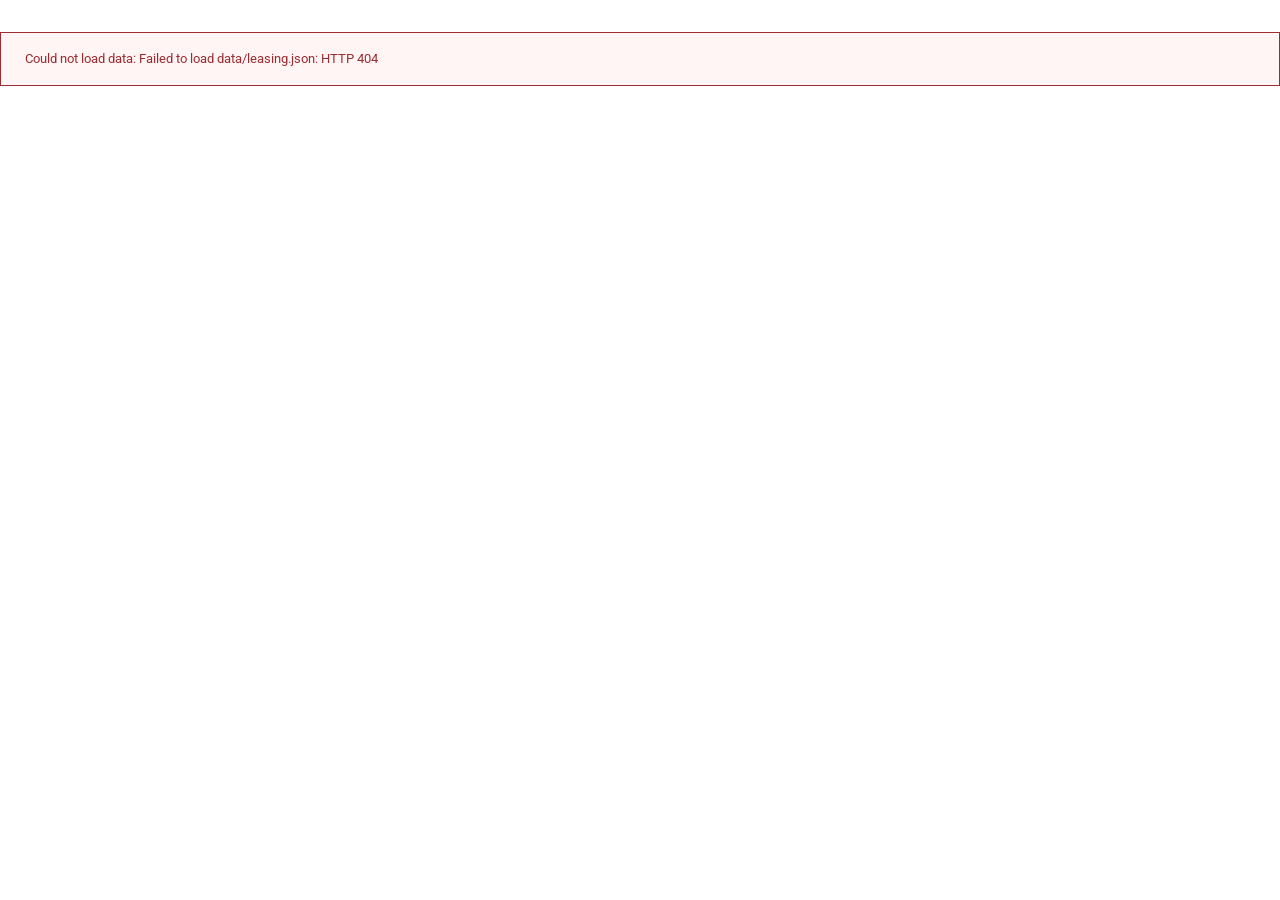
==== site/activity.html @ 25c3edd9 "ui: widen content area on table-heavy pages (Tracts, Wells, Activity) The 10-column Tracts table, th" ====
<!doctype html>
<html lang="en">
<head>
  <meta charset="utf-8" />
  <meta name="viewport" content="width=device-width,initial-scale=1" />
  <title>Activity — WAB Package 1.0</title>
  <meta name="robots" content="noindex,nofollow" />

  <link rel="preconnect" href="https://fonts.googleapis.com" />
  <link rel="preconnect" href="https://fonts.gstatic.com" crossorigin />
  <link rel="stylesheet" href="https://fonts.googleapis.com/css2?family=Roboto+Slab:wght@400;500;700&family=Roboto:wght@400;500;700&display=swap" />

  <link rel="stylesheet" href="styles.css?v=2026-05-22-18" />
</head>

<body data-page="activity">

  <header class="site-header">
    <div class="container site-header__inner">
      <div class="wordmark">
        <span class="wordmark__primary">Oklahoma Minerals</span>
        <span class="wordmark__secondary">WAB Package 1.0</span>
      </div>
      <nav class="site-nav" aria-label="Primary">
        <a href="index.html">Overview</a>
        <a href="tracts.html">Tracts</a>
        <a href="activity.html" class="is-current">Activity</a>
        <a href="townships.html">Coverage</a>
        <a href="wells.html">Wells</a>
      </nav>
    </div>
  </header>

  <main>
    <section class="container hero hero--compact">
      <div class="hero__eyebrow">Activity feed</div>
      <h1 class="hero__title hero__title--compact">Recent leasing and OCC regulatory activity</h1>
      <p class="hero__subtitle">
        <span data-text="result-count">—</span> items.
        By default, only activity touching an owned tract is shown. Toggle <em>Include WAB market</em> to also see leasing and regulatory activity from across the broader market (large dataset; ~30 MB).
      </p>
    </section>

    <section class="container section--tight">
      <div class="filter-bar" role="group" aria-label="Activity filters">
        <label class="filter-bar__field">
          <span class="filter-bar__label">Type</span>
          <select data-filter="type">
            <option value="">All</option>
            <option value="LEASE">Leasing</option>
            <option value="POOLING_APPLICATION">Pooling application</option>
            <option value="POOLING_ORDER">Pooling order</option>
            <option value="SPACING_APPLICATION">Spacing application</option>
            <option value="SPACING_ORDER">Spacing order</option>
            <option value="LOCATION_EXCEPTION">Location exception</option>
          </select>
        </label>
        <label class="filter-bar__field">
          <span class="filter-bar__label">County</span>
          <select data-filter="county">
            <option value="">All</option>
          </select>
        </label>
        <label class="filter-bar__field filter-bar__field--search">
          <span class="filter-bar__label">Search</span>
          <input type="search" data-filter="search" placeholder="Cause #, lessor, applicant, tract id…" />
        </label>
        <label class="filter-bar__field filter-bar__field--toggle">
          <span class="filter-bar__label">Scope</span>
          <label class="toggle">
            <input type="checkbox" data-filter="market" />
            <span>Include WAB market</span>
          </label>
        </label>
        <button type="button" class="filter-bar__reset" data-action="reset-filters">Reset</button>
      </div>
      <p class="loading-note" data-loading-note hidden>Loading WAB market dataset (~30 MB)…</p>
    </section>

    <section class="container section--tight tracts-section">
      <div class="table-wrap">
        <table class="data-table" id="activity-table">
          <thead>
            <tr>
              <th scope="col" data-sort="activity_date" class="data-table__th--sortable">Date</th>
              <th scope="col" data-sort="type" class="data-table__th--sortable">Type</th>
              <th scope="col" data-sort="county" class="data-table__th--sortable">County</th>
              <th scope="col" data-sort="sections_str" class="data-table__th--sortable">Sections</th>
              <th scope="col" data-sort="parties" class="data-table__th--sortable">Parties</th>
              <th scope="col">Summary</th>
              <th scope="col">Tract(s) affected</th>
              <th scope="col">Source</th>
            </tr>
          </thead>
          <tbody data-activity-rows></tbody>
        </table>
      </div>
      <div class="empty-state" data-text="empty-state" hidden>
        No activity matches the current filters.
      </div>
    </section>
  </main>

  <footer class="site-footer">
    <div class="container site-footer__row">
      <div class="site-footer__brand">
        GBK International Group, Ltd &middot; TPC Minerals, LLC
      </div>
      <div class="site-footer__meta">
        Data as of <span data-text="data-asof">—</span> &middot;
        Inventory: <span data-text="inventory-file">—</span> &middot;
        Oseberg: <span data-text="oseberg-folder">—</span>
      </div>
    </div>
  </footer>

  <script src="app.js?v=2026-05-22-18"></script>
  <script>
    if (window.wab) { window.wab.initActivity(); }
  </script>
</body>
</html>
---- site/styles.css ----
/*
 * WAB Package 1.0 — front-end styles
 *
 * Plain CSS, no preprocessor, no compile step.
 * Palette: maroon accent (mirrors live oklahomaminerals.com brand thread)
 *          executed with restrained McKinsey-publication aesthetic.
 * See CLAUDE.md §8 for the design system.
 */

/* ------------------------------------------------------------------------- */
/* Design tokens                                                              */
/* ------------------------------------------------------------------------- */

:root {
  /* Palette */
  --color-maroon: #9b2c31;
  --color-maroon-dark: #7a2126;
  --color-bg: #ffffff;
  --color-bg-alt: #fafaf8;
  --color-text: #222222;
  --color-text-secondary: #54595f;
  --color-text-muted: #7a7a7a;
  --color-hairline: #e5e5e0;
  --color-hairline-strong: #c7c7c0;
  --color-up: #2f6e3f;
  --color-down: #9b2c31;
  --color-flat: #7a7a7a;

  /* Typography */
  --font-serif: "Roboto Slab", Georgia, "Times New Roman", serif;
  --font-sans: "Roboto", -apple-system, BlinkMacSystemFont, "Helvetica Neue",
    Arial, sans-serif;

  /* Spacing scale (8 px base, doubled) */
  --space-1: 4px;
  --space-2: 8px;
  --space-3: 16px;
  --space-4: 24px;
  --space-5: 32px;
  --space-6: 48px;
  --space-7: 64px;
  --space-8: 96px;

  /* Layout */
  --content-max: 1100px;
  --content-pad: var(--space-5);
}

/* ------------------------------------------------------------------------- */
/* Reset                                                                      */
/* ------------------------------------------------------------------------- */

*,
*::before,
*::after {
  box-sizing: border-box;
}

html {
  -webkit-text-size-adjust: 100%;
  text-rendering: optimizeLegibility;
}

body {
  margin: 0;
  font-family: var(--font-sans);
  font-size: 15px;
  line-height: 1.55;
  color: var(--color-text);
  background: var(--color-bg);
  font-variant-numeric: tabular-nums;
  -webkit-font-smoothing: antialiased;
  -moz-osx-font-smoothing: grayscale;
}

h1, h2, h3, h4, h5, h6 {
  margin: 0;
  font-family: var(--font-serif);
  font-weight: 500;
  line-height: 1.2;
  color: var(--color-text);
}

p {
  margin: 0;
}

a {
  color: var(--color-maroon);
  text-decoration: none;
  border-bottom: 1px solid transparent;
  transition: border-color 120ms ease-out;
}

a:hover {
  border-bottom-color: var(--color-maroon);
}

a:focus-visible {
  outline: 2px solid var(--color-maroon);
  outline-offset: 2px;
  border-radius: 1px;
}

button {
  font: inherit;
  cursor: pointer;
}

ul, ol {
  margin: 0;
  padding: 0;
  list-style: none;
}

/* ------------------------------------------------------------------------- */
/* Layout primitives                                                          */
/* ------------------------------------------------------------------------- */

.container {
  max-width: var(--content-max);
  margin: 0 auto;
  padding-left: var(--content-pad);
  padding-right: var(--content-pad);
}

/* Pages with wide data tables get a wider content area so the table can
   breathe without horizontal scroll. The hero subtitle has its own
   narrower max-width (760px) so the prose at the top of the page doesn't
   sprawl awkwardly when the container widens. */
[data-page="tracts"] .container,
[data-page="wells"] .container,
[data-page="activity"] .container {
  max-width: min(1400px, calc(100vw - 32px));
}

.section {
  padding-top: var(--space-7);
  padding-bottom: var(--space-7);
}

.section--tight {
  padding-top: var(--space-5);
  padding-bottom: var(--space-5);
}

.section--alt {
  background: var(--color-bg-alt);
  border-top: 1px solid var(--color-hairline);
  border-bottom: 1px solid var(--color-hairline);
}

/* ------------------------------------------------------------------------- */
/* Header / nav                                                               */
/* ------------------------------------------------------------------------- */

.site-header {
  border-bottom: 1px solid var(--color-maroon);
  background: var(--color-bg);
}

.site-header__inner {
  display: flex;
  align-items: baseline;
  justify-content: space-between;
  padding-top: var(--space-4);
  padding-bottom: var(--space-4);
  gap: var(--space-5);
  flex-wrap: wrap;
}

.wordmark {
  font-family: var(--font-serif);
  font-weight: 500;
  font-size: 18px;
  line-height: 1.1;
  letter-spacing: 0.02em;
  color: var(--color-text);
}

.wordmark__primary {
  text-transform: uppercase;
  letter-spacing: 0.14em;
  font-size: 13px;
  color: var(--color-text-secondary);
  display: block;
  font-weight: 400;
}

.wordmark__secondary {
  display: block;
  margin-top: 2px;
  font-size: 22px;
  font-weight: 700;
  color: var(--color-maroon);
  letter-spacing: 0.02em;
}

.site-nav {
  display: flex;
  gap: var(--space-5);
  font-size: 13px;
  text-transform: uppercase;
  letter-spacing: 0.12em;
}

.site-nav a {
  color: var(--color-text-secondary);
  font-weight: 500;
}

.site-nav a.is-current {
  color: var(--color-maroon);
  border-bottom: 1px solid var(--color-maroon);
}

/* ------------------------------------------------------------------------- */
/* Hero                                                                       */
/* ------------------------------------------------------------------------- */

.hero {
  padding-top: var(--space-7);
  padding-bottom: var(--space-6);
}

.hero__eyebrow {
  font-size: 11px;
  text-transform: uppercase;
  letter-spacing: 0.18em;
  color: var(--color-maroon);
  font-weight: 500;
  margin-bottom: var(--space-3);
}

.hero__title {
  font-size: 44px;
  font-weight: 500;
  letter-spacing: -0.01em;
  line-height: 1.1;
  margin-bottom: var(--space-3);
}

.hero__subtitle {
  font-family: var(--font-sans);
  font-size: 17px;
  color: var(--color-text-secondary);
  max-width: 760px;
  line-height: 1.6;
}

/* ------------------------------------------------------------------------- */
/* Big-number metrics                                                         */
/* ------------------------------------------------------------------------- */

.metrics {
  display: grid;
  grid-template-columns: repeat(6, 1fr);
  gap: var(--space-5) var(--space-4);
  align-items: start;
}

.metrics--five {
  grid-template-columns: repeat(5, 1fr);
}

@media (max-width: 900px) {
  .metrics,
  .metrics--five {
    grid-template-columns: repeat(3, 1fr);
  }
}

@media (max-width: 540px) {
  .metrics,
  .metrics--five {
    grid-template-columns: repeat(2, 1fr);
  }
}

.metric {
  padding-top: var(--space-3);
  border-top: 1px solid var(--color-maroon);
  display: flex;
  flex-direction: column;
  gap: var(--space-2);
}

.metric__value {
  font-family: var(--font-serif);
  font-size: 40px;
  font-weight: 500;
  line-height: 1;
  color: var(--color-text);
  display: block;
}

.metric__label {
  font-size: 10.5px;
  text-transform: uppercase;
  letter-spacing: 0.14em;
  color: var(--color-text-secondary);
  font-weight: 500;
}

.metric__sub {
  margin: var(--space-2) 0 0;
  padding-top: var(--space-2);
  border-top: 1px solid var(--color-hairline);
  display: flex;
  flex-direction: column;
  gap: 4px;
  font-size: 12px;
}

.metric__sub-row {
  display: flex;
  justify-content: space-between;
  align-items: baseline;
}

.metric__sub dt {
  text-transform: uppercase;
  letter-spacing: 0.1em;
  font-size: 10.5px;
  color: var(--color-text-secondary);
  font-weight: 500;
  margin: 0;
}

.metric__sub dd {
  margin: 0;
  font-variant-numeric: tabular-nums;
  font-weight: 500;
  color: var(--color-text);
}

/* ------------------------------------------------------------------------- */
/* Key investment highlights (4-card grid)                                    */
/* ------------------------------------------------------------------------- */

.highlights {
  display: grid;
  grid-template-columns: repeat(4, 1fr);
  gap: var(--space-4);
  align-items: stretch;
}

@media (max-width: 1024px) {
  .highlights {
    grid-template-columns: repeat(2, 1fr);
  }
}

@media (max-width: 540px) {
  .highlights {
    grid-template-columns: 1fr;
  }
}

.highlight-card {
  display: flex;
  flex-direction: column;
  gap: var(--space-3);
  padding: var(--space-4) var(--space-4) var(--space-4) var(--space-4);
  background: var(--color-bg);
  border: 1px solid var(--color-hairline);
  border-left: 3px solid var(--color-maroon);
}

.highlight-card__number {
  font-family: var(--font-sans);
  font-size: 11px;
  font-weight: 500;
  text-transform: uppercase;
  letter-spacing: 0.18em;
  color: var(--color-maroon);
  font-variant-numeric: tabular-nums;
}

.highlight-card__title {
  font-family: var(--font-serif);
  font-size: 17px;
  font-weight: 500;
  line-height: 1.25;
  color: var(--color-text);
  margin: 0;
}

.highlight-card__body {
  font-size: 14px;
  line-height: 1.6;
  color: var(--color-text-secondary);
  margin: 0;
}

.highlight-card__body strong {
  color: var(--color-text);
  font-weight: 500;
}

/* ------------------------------------------------------------------------- */
/* Section heading                                                            */
/* ------------------------------------------------------------------------- */

.section-heading {
  font-family: var(--font-sans);
  font-size: 11px;
  text-transform: uppercase;
  letter-spacing: 0.18em;
  color: var(--color-text-secondary);
  font-weight: 500;
  margin-bottom: var(--space-4);
  padding-bottom: var(--space-2);
  border-bottom: 1px solid var(--color-hairline);
}

/* ------------------------------------------------------------------------- */
/* Price block                                                                */
/* ------------------------------------------------------------------------- */

.price-block {
  display: grid;
  grid-template-columns: 1fr 1fr;
  gap: var(--space-5);
}

@media (max-width: 540px) {
  .price-block {
    grid-template-columns: 1fr;
  }
}

.price {
  border-top: 1px solid var(--color-maroon);
  padding-top: var(--space-3);
}

.price__commodity {
  font-size: 10.5px;
  text-transform: uppercase;
  letter-spacing: 0.14em;
  color: var(--color-text-secondary);
  font-weight: 500;
  margin-bottom: var(--space-2);
}

.price__close {
  font-family: var(--font-serif);
  font-size: 32px;
  font-weight: 500;
  letter-spacing: -0.01em;
  line-height: 1;
  margin-bottom: var(--space-2);
}

.price__unit {
  font-size: 12px;
  color: var(--color-text-muted);
  font-weight: 400;
  letter-spacing: 0;
  margin-left: var(--space-1);
}

.price__delta {
  font-size: 13px;
  font-weight: 500;
}

.price__delta.delta-up { color: var(--color-up); }
.price__delta.delta-down { color: var(--color-down); }
.price__delta.delta-flat { color: var(--color-flat); }

.price__asof {
  margin-top: var(--space-2);
  font-size: 11px;
  text-transform: uppercase;
  letter-spacing: 0.12em;
  color: var(--color-text-muted);
}

/* ------------------------------------------------------------------------- */
/* Activity summary                                                           */
/* ------------------------------------------------------------------------- */

.activity-grid {
  display: grid;
  grid-template-columns: repeat(4, 1fr);
  gap: var(--space-5) var(--space-4);
}

@media (max-width: 900px) {
  .activity-grid {
    grid-template-columns: repeat(2, 1fr);
  }
}

.activity-card {
  border-top: 1px solid var(--color-hairline-strong);
  padding-top: var(--space-3);
}

.activity-card__value {
  font-family: var(--font-serif);
  font-size: 32px;
  font-weight: 500;
  display: block;
  margin-bottom: var(--space-1);
}

.activity-card__label {
  font-size: 10.5px;
  text-transform: uppercase;
  letter-spacing: 0.14em;
  color: var(--color-text-secondary);
  font-weight: 500;
}

/* ------------------------------------------------------------------------- */
/* Process narrative                                                          */
/* ------------------------------------------------------------------------- */

.narrative {
  max-width: 760px;
  font-size: 16px;
  line-height: 1.7;
  color: var(--color-text);
}

.narrative p + p {
  margin-top: var(--space-3);
}

.cta-row {
  margin-top: var(--space-5);
  display: flex;
  gap: var(--space-4);
  flex-wrap: wrap;
}

.cta {
  display: inline-flex;
  align-items: center;
  font-family: var(--font-sans);
  font-size: 12px;
  text-transform: uppercase;
  letter-spacing: 0.18em;
  font-weight: 500;
  color: var(--color-maroon);
  padding: var(--space-3) var(--space-4);
  border: 1px solid var(--color-maroon);
  background: var(--color-bg);
  transition: background 120ms ease-out, color 120ms ease-out;
}

.cta:hover {
  background: var(--color-maroon);
  color: var(--color-bg);
  border-bottom-color: var(--color-maroon);
}

/* ------------------------------------------------------------------------- */
/* Footer                                                                     */
/* ------------------------------------------------------------------------- */

.site-footer {
  margin-top: var(--space-8);
  padding-top: var(--space-5);
  padding-bottom: var(--space-5);
  border-top: 1px solid var(--color-hairline);
  font-size: 12px;
  color: var(--color-text-muted);
}

.site-footer__row {
  display: flex;
  flex-wrap: wrap;
  gap: var(--space-5);
  justify-content: space-between;
  align-items: flex-start;
}

.site-footer__brand {
  font-family: var(--font-serif);
  font-weight: 500;
  color: var(--color-text-secondary);
}

.site-footer__meta {
  font-variant-numeric: tabular-nums;
}

.site-footer__meta span {
  color: var(--color-text);
  font-weight: 500;
}

/* ------------------------------------------------------------------------- */
/* Hero compact (for the Tracts page)                                         */
/* ------------------------------------------------------------------------- */

.hero--compact {
  padding-top: var(--space-6);
  padding-bottom: var(--space-4);
}

.hero__title--compact {
  font-size: 32px;
}

/* ------------------------------------------------------------------------- */
/* Filter bar                                                                 */
/* ------------------------------------------------------------------------- */

.filter-bar {
  display: flex;
  flex-wrap: wrap;
  gap: var(--space-3) var(--space-4);
  align-items: flex-end;
  padding-top: var(--space-3);
  padding-bottom: var(--space-3);
  border-top: 1px solid var(--color-hairline);
  border-bottom: 1px solid var(--color-hairline);
}

.filter-bar__field {
  display: flex;
  flex-direction: column;
  gap: 4px;
  min-width: 140px;
}

.filter-bar__field--search {
  flex: 1 1 240px;
  min-width: 200px;
}

.filter-bar__label {
  font-size: 10.5px;
  text-transform: uppercase;
  letter-spacing: 0.12em;
  color: var(--color-text-secondary);
  font-weight: 500;
}

.filter-bar select,
.filter-bar input[type="search"] {
  font: 14px var(--font-sans);
  color: var(--color-text);
  background: var(--color-bg);
  border: 1px solid var(--color-hairline-strong);
  padding: 8px 10px;
  border-radius: 0;
  appearance: none;
  -webkit-appearance: none;
  cursor: pointer;
  font-variant-numeric: tabular-nums;
}

.filter-bar input[type="search"] {
  cursor: text;
}

.filter-bar select:focus,
.filter-bar input[type="search"]:focus {
  outline: 2px solid var(--color-maroon);
  outline-offset: -1px;
}

.filter-bar select {
  background-image: url("data:image/svg+xml;utf8,<svg xmlns='http://www.w3.org/2000/svg' width='10' height='6' viewBox='0 0 10 6'><path d='M0 0l5 6 5-6z' fill='%239b2c31'/></svg>");
  background-repeat: no-repeat;
  background-position: right 10px center;
  padding-right: 28px;
}

.filter-bar__reset {
  font: 12px var(--font-sans);
  text-transform: uppercase;
  letter-spacing: 0.14em;
  color: var(--color-text-secondary);
  background: transparent;
  border: 1px solid var(--color-hairline-strong);
  padding: 9px 14px;
  cursor: pointer;
  transition: color 120ms ease-out, border-color 120ms ease-out;
}

.filter-bar__field--toggle {
  align-self: flex-end;
}

.toggle {
  display: inline-flex;
  align-items: center;
  gap: var(--space-2);
  font-size: 13px;
  color: var(--color-text);
  border: 1px solid var(--color-hairline-strong);
  padding: 8px 12px;
  cursor: pointer;
  user-select: none;
}

.toggle input[type="checkbox"] {
  appearance: none;
  -webkit-appearance: none;
  width: 14px;
  height: 14px;
  border: 1px solid var(--color-hairline-strong);
  background: var(--color-bg);
  cursor: pointer;
  flex-shrink: 0;
  position: relative;
}

.toggle input[type="checkbox"]:checked {
  background: var(--color-maroon);
  border-color: var(--color-maroon);
}

.toggle input[type="checkbox"]:checked::after {
  content: "";
  position: absolute;
  left: 3px;
  top: 0;
  width: 4px;
  height: 8px;
  border: solid white;
  border-width: 0 2px 2px 0;
  transform: rotate(45deg);
}

.loading-note {
  margin: var(--space-3) 0 0;
  font-size: 12px;
  color: var(--color-text-muted);
  font-style: italic;
}

.filter-bar__reset:hover {
  color: var(--color-maroon);
  border-color: var(--color-maroon);
}

/* ------------------------------------------------------------------------- */
/* Orientation charts (tracts page)                                           */
/* ------------------------------------------------------------------------- */

.charts-row {
  display: grid;
  grid-template-columns: repeat(3, 1fr);
  gap: var(--space-4);
  margin-top: var(--space-4);
}

@media (max-width: 900px) {
  .charts-row {
    grid-template-columns: 1fr;
  }
}

.chart-card {
  border: 1px solid var(--color-hairline);
  border-top: 2px solid var(--color-maroon);
  padding: var(--space-4);
  background: var(--color-bg);
}

.chart-card__title {
  font-family: var(--font-sans);
  font-size: 11px;
  text-transform: uppercase;
  letter-spacing: 0.14em;
  color: var(--color-text-secondary);
  margin-bottom: var(--space-3);
  font-weight: 500;
}

.chart-card__canvas-wrap {
  position: relative;
  height: 260px;
}

.chart-card__canvas-wrap--donut {
  /* Add center label space; the donut leaves a hole in the middle */
}

.donut-center {
  position: absolute;
  inset: 0;
  display: flex;
  flex-direction: column;
  align-items: center;
  justify-content: center;
  pointer-events: none;
  text-align: center;
}

.donut-center__value {
  font-family: var(--font-serif);
  font-size: 24px;
  font-weight: 500;
  line-height: 1;
  color: var(--color-text);
  font-variant-numeric: tabular-nums;
}

.donut-center__label {
  font-size: 10px;
  text-transform: uppercase;
  letter-spacing: 0.12em;
  color: var(--color-text-secondary);
  font-weight: 500;
  margin-top: 4px;
}

/* ------------------------------------------------------------------------- */
/* Data table                                                                 */
/* ------------------------------------------------------------------------- */

.tracts-section {
  padding-top: var(--space-4);
  padding-bottom: var(--space-7);
}

.table-wrap {
  overflow-x: auto;
  margin-top: var(--space-4);
}

.data-table {
  width: 100%;
  border-collapse: collapse;
  font-size: 13px;
  font-variant-numeric: tabular-nums;
}

.data-table thead th {
  font-family: var(--font-sans);
  font-size: 10.5px;
  font-weight: 500;
  text-transform: uppercase;
  letter-spacing: 0.12em;
  color: var(--color-text-secondary);
  text-align: left;
  padding: var(--space-3) var(--space-3) var(--space-2);
  border-bottom: 1px solid var(--color-maroon);
  white-space: nowrap;
  vertical-align: bottom;
}

.data-table__th--num {
  text-align: right;
}

.data-table__th--sortable {
  cursor: pointer;
  user-select: none;
  position: relative;
}

.data-table__th--sortable:hover {
  color: var(--color-maroon);
}

.data-table__th--sortable::after {
  content: "";
  display: inline-block;
  width: 0;
  height: 0;
  margin-left: 6px;
  border-left: 4px solid transparent;
  border-right: 4px solid transparent;
  opacity: 0;
  vertical-align: middle;
}

.data-table__th--sortable.is-sorted-asc::after {
  border-bottom: 5px solid var(--color-maroon);
  opacity: 1;
}

.data-table__th--sortable.is-sorted-desc::after {
  border-top: 5px solid var(--color-maroon);
  opacity: 1;
}

.data-table tbody td {
  padding: var(--space-3) var(--space-3);
  border-bottom: 1px solid var(--color-hairline);
  vertical-align: top;
  color: var(--color-text);
  font-weight: 400;
}

.data-table tbody tr:hover td {
  background: var(--color-bg-alt);
}

.data-table__cell--num {
  text-align: right;
  white-space: nowrap;
}

.data-table__cell--id {
  font-weight: 500;
  white-space: nowrap;
}

.data-table__cell--id a {
  color: var(--color-maroon);
  border-bottom: 1px solid transparent;
}

.data-table__cell--id a:hover {
  border-bottom-color: var(--color-maroon);
}

.data-table__cell--str {
  font-variant-numeric: tabular-nums;
  white-space: nowrap;
  color: var(--color-text);
}

.data-table__cell--muted {
  color: var(--color-text-muted);
}

.data-table__cell--notes {
  font-size: 12px;
  color: var(--color-text-secondary);
  max-width: 320px;
  min-width: 200px;
  white-space: normal;
  line-height: 1.4;
}

/* ------------------------------------------------------------------------- */
/* REG badge (small inline indicator next to status pill on tracts list)      */
/* ------------------------------------------------------------------------- */

.data-table__cell--status {
  white-space: nowrap;
}

.pill-link {
  border-bottom: none !important;
  display: inline-block;
  vertical-align: middle;
}

.pill-link:hover .pill {
  background: var(--color-maroon);
  color: var(--color-bg);
}

.reg-badge {
  display: inline-block;
  margin-left: var(--space-2);
  font-family: var(--font-sans);
  font-size: 9.5px;
  font-weight: 600;
  letter-spacing: 0.16em;
  text-transform: uppercase;
  padding: 2px 6px;
  border: 1px solid var(--color-maroon);
  color: var(--color-maroon);
  text-decoration: none;
  vertical-align: middle;
  background: var(--color-bg);
}

a.reg-badge {
  cursor: pointer;
  border-bottom: 1px solid var(--color-maroon);
}

a.reg-badge:hover {
  background: var(--color-maroon);
  color: var(--color-bg);
}

.reg-badge__arrow {
  display: inline-block;
  margin-left: 3px;
  font-weight: 400;
}

/* Tract-detail "Regulatory & documentation" key-value card */
.kv-card {
  display: grid;
  grid-template-columns: auto 1fr;
  gap: var(--space-2) var(--space-4);
  margin: 0;
  padding: var(--space-4);
  border: 1px solid var(--color-hairline);
  border-left: 3px solid var(--color-maroon);
  background: var(--color-bg);
  align-items: baseline;
}

.kv-card dt {
  font-size: 10.5px;
  text-transform: uppercase;
  letter-spacing: 0.14em;
  color: var(--color-text-secondary);
  font-weight: 500;
  margin: 0;
  white-space: nowrap;
}

.kv-card dd {
  margin: 0;
  font-size: 14px;
  color: var(--color-text);
  line-height: 1.5;
}

/* ------------------------------------------------------------------------- */
/* Status pills (monochrome outline per CLAUDE.md §8)                          */
/* ------------------------------------------------------------------------- */

.pill {
  display: inline-block;
  font-family: var(--font-sans);
  font-size: 10.5px;
  text-transform: uppercase;
  letter-spacing: 0.1em;
  font-weight: 500;
  padding: 2px 8px;
  border: 1px solid currentColor;
  background: transparent;
  border-radius: 9999px;
  white-space: nowrap;
}

.pill--hbp,
.pill--leased {
  color: var(--color-up);   /* productive / committed = green-ish */
}

.pill--non-producing,
.pill--pending {
  color: var(--color-maroon);  /* attention / activity-pending = maroon */
}

.pill--open {
  color: var(--color-text-secondary);  /* available = neutral */
}

.pill--other {
  color: var(--color-text-muted);
}

/* ------------------------------------------------------------------------- */
/* Empty state                                                                */
/* ------------------------------------------------------------------------- */

.empty-state {
  padding: var(--space-7) var(--space-4);
  text-align: center;
  font-size: 14px;
  color: var(--color-text-muted);
  border-top: 1px solid var(--color-hairline);
  border-bottom: 1px solid var(--color-hairline);
}

/* ------------------------------------------------------------------------- */
/* Tract detail page                                                          */
/* ------------------------------------------------------------------------- */

.tract-summary {
  /* Same as .metrics, but auto-flowing — number of fields varies by type */
  display: grid;
  grid-template-columns: repeat(auto-fit, minmax(140px, 1fr));
  gap: var(--space-5) var(--space-4);
  align-items: start;
}

.cross-link-list {
  list-style: none;
  margin: 0;
  padding: 0;
  display: flex;
  flex-direction: column;
  gap: var(--space-2);
  font-size: 14px;
}

.cross-link-list li {
  display: flex;
  align-items: baseline;
  gap: var(--space-3);
  padding: var(--space-2) 0;
  border-bottom: 1px solid var(--color-hairline);
}

.cross-link-list li:last-child {
  border-bottom: none;
}

.cross-link-list__id {
  font-weight: 500;
  color: var(--color-maroon);
  min-width: 70px;
}

.cross-link-list__id a {
  color: var(--color-maroon);
  border-bottom: 1px solid transparent;
}

.cross-link-list__id a:hover {
  border-bottom-color: var(--color-maroon);
}

.cross-link-list__detail {
  color: var(--color-text-secondary);
  font-size: 13px;
}

/* Activity sections */

.activity-section {
  margin-top: var(--space-6);
}

.activity-section__header {
  display: flex;
  align-items: baseline;
  justify-content: space-between;
  border-bottom: 1px solid var(--color-maroon);
  padding-bottom: var(--space-2);
  margin-bottom: var(--space-4);
}

.activity-section__title {
  font-family: var(--font-sans);
  font-size: 13px;
  text-transform: uppercase;
  letter-spacing: 0.16em;
  color: var(--color-text);
  font-weight: 500;
  margin: 0;
}

.activity-section__count {
  display: inline-block;
  margin-left: var(--space-2);
  font-variant-numeric: tabular-nums;
  color: var(--color-maroon);
  font-weight: 500;
}

.activity-section__empty {
  margin: 0;
  padding: var(--space-3) 0;
  color: var(--color-text-muted);
  font-size: 14px;
  font-style: italic;
}

.activity-section__disclaimer {
  margin: 0 0 var(--space-4) 0;
  color: var(--color-text-muted);
  font-size: 12px;
}

.activity-section__show-all {
  margin-top: var(--space-3);
  background: transparent;
  border: none;
  padding: var(--space-2) 0;
  font-family: var(--font-sans);
  font-size: 11px;
  text-transform: uppercase;
  letter-spacing: 0.14em;
  font-weight: 500;
  color: var(--color-maroon);
  cursor: pointer;
}

.activity-section__show-all:hover {
  border-bottom: 1px solid var(--color-maroon);
}

/* Lock icon for "requires login" Oseberg URLs */
.lock-icon {
  display: inline-block;
  width: 10px;
  height: 12px;
  margin-left: 4px;
  vertical-align: -1px;
  fill: var(--color-text-muted);
}

/* Outgoing-link arrow */
.ext-arrow {
  display: inline-block;
  margin-left: 3px;
  color: var(--color-maroon);
}

/* Production summary cards */

.production-cards {
  display: grid;
  grid-template-columns: repeat(auto-fit, minmax(320px, 1fr));
  gap: var(--space-4);
}

.production-card {
  border: 1px solid var(--color-hairline);
  border-top: 2px solid var(--color-maroon);
  padding: var(--space-4);
  background: var(--color-bg);
}

.production-card__header {
  display: flex;
  align-items: baseline;
  justify-content: space-between;
  gap: var(--space-3);
  margin-bottom: var(--space-3);
}

.production-card__title {
  font-family: var(--font-serif);
  font-size: 18px;
  font-weight: 500;
  line-height: 1.2;
  margin: 0;
}

.production-card__operator {
  margin-top: 2px;
  font-size: 12px;
  color: var(--color-text-secondary);
  font-weight: 400;
}

.production-card__big {
  display: grid;
  grid-template-columns: 1fr 1fr;
  gap: var(--space-3) var(--space-4);
  padding: var(--space-3) 0;
  border-top: 1px solid var(--color-hairline);
}

.production-card__big-value {
  font-family: var(--font-serif);
  font-size: 22px;
  font-weight: 500;
  line-height: 1.1;
  font-variant-numeric: tabular-nums;
  display: block;
  margin-bottom: 2px;
}

.production-card__big-label {
  font-size: 10.5px;
  text-transform: uppercase;
  letter-spacing: 0.12em;
  color: var(--color-text-secondary);
  font-weight: 500;
}

.production-card__rows {
  padding-top: var(--space-3);
  border-top: 1px solid var(--color-hairline);
  display: flex;
  flex-direction: column;
  gap: 4px;
  font-size: 13px;
}

.production-card__row {
  display: flex;
  justify-content: space-between;
  align-items: baseline;
}

.production-card__row dt {
  text-transform: uppercase;
  letter-spacing: 0.08em;
  font-size: 10.5px;
  color: var(--color-text-secondary);
  font-weight: 500;
  margin: 0;
}

.production-card__row dd {
  margin: 0;
  font-variant-numeric: tabular-nums;
  color: var(--color-text);
  font-weight: 500;
}

/* ------------------------------------------------------------------------- */
/* Township coverage grid (townships.html)                                    */
/* ------------------------------------------------------------------------- */

.townships-section {
  padding-bottom: var(--space-7);
}

.townships-legend {
  display: flex;
  flex-wrap: wrap;
  gap: var(--space-3) var(--space-4);
  align-items: center;
  font-size: 11.5px;
  color: var(--color-text-secondary);
  padding: var(--space-3) 0;
  margin-bottom: var(--space-4);
  border-top: 1px solid var(--color-hairline);
  border-bottom: 1px solid var(--color-hairline);
}

.leg-swatch {
  display: inline-block;
  width: 14px;
  height: 14px;
  border: 1px solid var(--color-hairline-strong);
  margin-right: 6px;
  vertical-align: middle;
}

.leg-swatch--hbp           { background: var(--color-up); border-color: var(--color-up); }
.leg-swatch--leased        { background: #abc8b1; border-color: #abc8b1; }
.leg-swatch--non-producing { background: var(--color-maroon); border-color: var(--color-maroon); }
.leg-swatch--open          { background: var(--color-gray, var(--color-hairline-strong)); border-color: var(--color-text-muted); }
.leg-swatch--empty         { background: var(--color-bg); border-color: var(--color-hairline); }
.leg-swatch--reg-marker    {
  background: var(--color-bg);
  border-color: var(--color-hairline);
  position: relative;
}
.leg-swatch--reg-marker::after {
  content: "";
  position: absolute;
  top: 0;
  right: 0;
  width: 5px;
  height: 5px;
  background: var(--color-maroon);
}

/* Townships grid — multiple township blocks arranged in a responsive grid */
.townships-grid {
  display: grid;
  grid-template-columns: repeat(auto-fill, minmax(280px, 1fr));
  gap: var(--space-5);
}

.township-card {
  border: 1px solid var(--color-hairline);
  border-top: 2px solid var(--color-maroon);
  padding: var(--space-4);
  background: var(--color-bg);
  display: flex;
  flex-direction: column;
  gap: var(--space-3);
}

.township-card__header {
  display: flex;
  align-items: baseline;
  justify-content: space-between;
  gap: var(--space-2);
}

.township-card__title {
  font-family: var(--font-serif);
  font-size: 17px;
  font-weight: 500;
  line-height: 1.2;
  color: var(--color-text);
  margin: 0;
}

.township-card__county {
  font-size: 11px;
  text-transform: uppercase;
  letter-spacing: 0.12em;
  color: var(--color-text-secondary);
}

/* Inner 6×6 PLSS grid */
.twp-grid {
  display: grid;
  grid-template-columns: repeat(6, 1fr);
  gap: 2px;
}

.twp-cell {
  aspect-ratio: 1;
  display: flex;
  flex-direction: column;
  align-items: center;
  justify-content: center;
  font-family: var(--font-sans);
  font-variant-numeric: tabular-nums;
  background: var(--color-bg);
  border: 1px solid var(--color-hairline);
  position: relative;
  user-select: none;
}

/* Owned section cells — clickable, status-coloured */
.twp-cell--owned {
  cursor: pointer;
  border-color: transparent;
}

.twp-cell--owned:hover {
  outline: 2px solid var(--color-maroon);
  outline-offset: -1px;
  z-index: 1;
}

.twp-cell--hbp           { background: var(--color-up);          color: #ffffff; }
.twp-cell--leased        { background: #abc8b1;                  color: var(--color-text); }
.twp-cell--non-producing { background: var(--color-maroon);      color: #ffffff; }
.twp-cell--pending       { background: var(--color-maroon-light, #c4636a); color: #ffffff; }
.twp-cell--open          { background: #e8eaea;                  color: var(--color-text); }
.twp-cell--other         { background: var(--color-hairline-strong); color: var(--color-text); }
.twp-cell--filtered      { opacity: 0.18; cursor: default; }

/* Section number + tract count inside each cell */
.sec-num {
  font-size: 13px;
  font-weight: 500;
  line-height: 1;
}
.sec-count {
  font-size: 9px;
  letter-spacing: 0.05em;
  margin-top: 2px;
  opacity: 0.85;
}

/* Top-right marker indicating regulatory activity on this section */
.twp-cell--has-reg::after {
  content: "";
  position: absolute;
  top: 0;
  right: 0;
  width: 6px;
  height: 6px;
  background: var(--color-maroon);
}

.twp-cell--has-reg.twp-cell--non-producing::after,
.twp-cell--has-reg.twp-cell--pending::after {
  /* If cell is already maroon, draw the marker in a brighter accent */
  background: #ffffff;
}

/* Township footer stats */
.township-card__footer {
  display: flex;
  justify-content: space-between;
  font-size: 11px;
  text-transform: uppercase;
  letter-spacing: 0.1em;
  color: var(--color-text-secondary);
  padding-top: var(--space-2);
  border-top: 1px solid var(--color-hairline);
}

/* Slide-out section detail panel */
.section-panel {
  position: fixed;
  top: 0;
  right: 0;
  width: 460px;
  max-width: 92vw;
  height: 100vh;
  background: var(--color-bg);
  border-left: 1px solid var(--color-hairline);
  box-shadow: -4px 0 16px rgba(0,0,0,0.06);
  z-index: 100;
  overflow-y: auto;
  transform: translateX(0);
  transition: transform 220ms ease-out;
}

.section-panel[hidden] {
  display: block;
  transform: translateX(101%);
  visibility: hidden;
  pointer-events: none;
}

.section-panel__close {
  position: sticky;
  top: 0;
  margin-left: auto;
  display: block;
  background: var(--color-bg);
  border: none;
  font-size: 26px;
  line-height: 1;
  padding: var(--space-3) var(--space-4);
  color: var(--color-text-secondary);
  cursor: pointer;
  z-index: 1;
}

.section-panel__close:hover {
  color: var(--color-maroon);
}

.section-panel__content {
  padding: var(--space-2) var(--space-5) var(--space-6);
}

.section-panel__title {
  font-family: var(--font-serif);
  font-size: 22px;
  font-weight: 500;
  line-height: 1.2;
  margin: 0 0 var(--space-2);
  color: var(--color-text);
}

.section-panel__subtitle {
  font-size: 12px;
  text-transform: uppercase;
  letter-spacing: 0.14em;
  color: var(--color-text-secondary);
  margin: 0 0 var(--space-4);
}

.section-panel__section {
  margin-top: var(--space-5);
}

.section-panel__heading {
  font-family: var(--font-sans);
  font-size: 10.5px;
  text-transform: uppercase;
  letter-spacing: 0.16em;
  font-weight: 500;
  color: var(--color-text-secondary);
  margin: 0 0 var(--space-2);
  padding-bottom: 4px;
  border-bottom: 1px solid var(--color-maroon);
}

.section-panel__list {
  margin: 0;
  padding: 0;
  list-style: none;
  font-size: 13px;
  display: flex;
  flex-direction: column;
  gap: var(--space-2);
}

.section-panel__list li {
  padding: var(--space-2) 0;
  border-bottom: 1px solid var(--color-hairline);
}

.section-panel__list li:last-child {
  border-bottom: none;
}

.section-panel__list-id {
  font-weight: 500;
  color: var(--color-maroon);
  margin-right: var(--space-2);
}

.section-panel__empty {
  font-size: 12px;
  color: var(--color-text-muted);
  font-style: italic;
  margin: var(--space-2) 0 0;
}

.section-panel-backdrop {
  position: fixed;
  inset: 0;
  background: rgba(34, 34, 34, 0.18);
  z-index: 99;
  transition: opacity 200ms ease-out;
}

.section-panel-backdrop[hidden] {
  display: none;
}

/* ------------------------------------------------------------------------- */
/* Wells page (wells.html)                                                    */
/* ------------------------------------------------------------------------- */

/* KPI strip — small horizontal row of headline numbers */
.kpi-strip {
  display: grid;
  grid-template-columns: repeat(6, 1fr);
  gap: var(--space-4);
}

@media (max-width: 900px) {
  .kpi-strip { grid-template-columns: repeat(3, 1fr); }
}
@media (max-width: 540px) {
  .kpi-strip { grid-template-columns: repeat(2, 1fr); }
}

.kpi {
  border-top: 1px solid var(--color-maroon);
  padding-top: var(--space-3);
}

.kpi__value {
  font-family: var(--font-serif);
  font-size: 28px;
  font-weight: 500;
  line-height: 1;
  color: var(--color-text);
  display: block;
  margin-bottom: var(--space-1);
  font-variant-numeric: tabular-nums;
}

.kpi__label {
  font-size: 10.5px;
  text-transform: uppercase;
  letter-spacing: 0.14em;
  color: var(--color-text-secondary);
  font-weight: 500;
}

/* Legend for formation colors */
.wells-legend {
  display: flex;
  flex-wrap: wrap;
  gap: var(--space-3) var(--space-4);
  align-items: center;
  font-size: 11.5px;
  color: var(--color-text-secondary);
  padding: var(--space-3) 0;
  margin-bottom: var(--space-3);
  border-top: 1px solid var(--color-hairline);
  border-bottom: 1px solid var(--color-hairline);
}

.wells-leg-swatch--cherokee  { background: #9b2c31; border-color: #9b2c31; }
.wells-leg-swatch--redfork   { background: #c4636a; border-color: #c4636a; }
.wells-leg-swatch--granite   { background: #2f6e3f; border-color: #2f6e3f; }
.wells-leg-swatch--cleveland { background: #abc8b1; border-color: #4f8a55; }
.wells-leg-swatch--tonkawa   { background: #798e8f; border-color: #798e8f; }
.wells-leg-swatch--atoka     { background: #54595f; border-color: #54595f; }
.wells-leg-swatch--other     { background: #c7c7c0; border-color: #c7c7c0; }

/* Map container */
.wells-map-section {
  padding-bottom: var(--space-5);
}

.wells-map-wrap {
  position: relative;
  border: 1px solid var(--color-hairline);
}

.wells-map {
  height: 560px;
  width: 100%;
}

/* Override Leaflet popup styling to match the McKinsey palette */
.leaflet-popup-content-wrapper {
  background: var(--color-bg);
  color: var(--color-text);
  border: 1px solid var(--color-hairline-strong);
  border-radius: 2px;
  font-family: var(--font-sans);
  box-shadow: 0 4px 14px rgba(0, 0, 0, 0.08);
}

.leaflet-popup-tip {
  background: var(--color-bg);
  border: 1px solid var(--color-hairline-strong);
}

.leaflet-popup-content {
  margin: 12px 14px;
  font-size: 12px;
  line-height: 1.5;
  min-width: 220px;
  font-variant-numeric: tabular-nums;
}

.well-popup__title {
  font-family: var(--font-serif);
  font-size: 14px;
  font-weight: 500;
  color: var(--color-text);
  margin: 0 0 var(--space-1) 0;
  line-height: 1.2;
}

.well-popup__subtitle {
  font-size: 10.5px;
  text-transform: uppercase;
  letter-spacing: 0.12em;
  color: var(--color-text-secondary);
  margin-bottom: var(--space-2);
  padding-bottom: var(--space-2);
  border-bottom: 1px solid var(--color-hairline);
}

.well-popup__kv {
  display: grid;
  grid-template-columns: auto 1fr;
  gap: 2px 12px;
  font-size: 11.5px;
}

.well-popup__kv dt {
  color: var(--color-text-secondary);
  margin: 0;
}

.well-popup__kv dd {
  margin: 0;
  color: var(--color-text);
  text-align: right;
  font-weight: 500;
}

.well-popup__footer {
  margin-top: var(--space-2);
  padding-top: var(--space-2);
  border-top: 1px solid var(--color-hairline);
  font-size: 11px;
}

/* Section heading count badge */
.section-heading__count {
  display: inline-block;
  margin-left: var(--space-2);
  color: var(--color-maroon);
  font-weight: 500;
  font-variant-numeric: tabular-nums;
  text-transform: none;
  letter-spacing: 0;
}

/* ------------------------------------------------------------------------- */
/* Error box                                                                  */
/* ------------------------------------------------------------------------- */

.error-box {
  padding: var(--space-3) var(--space-4);
  border: 1px solid var(--color-down);
  background: #fff5f5;
  color: var(--color-down);
  font-size: 13px;
  margin: var(--space-5) 0;
}
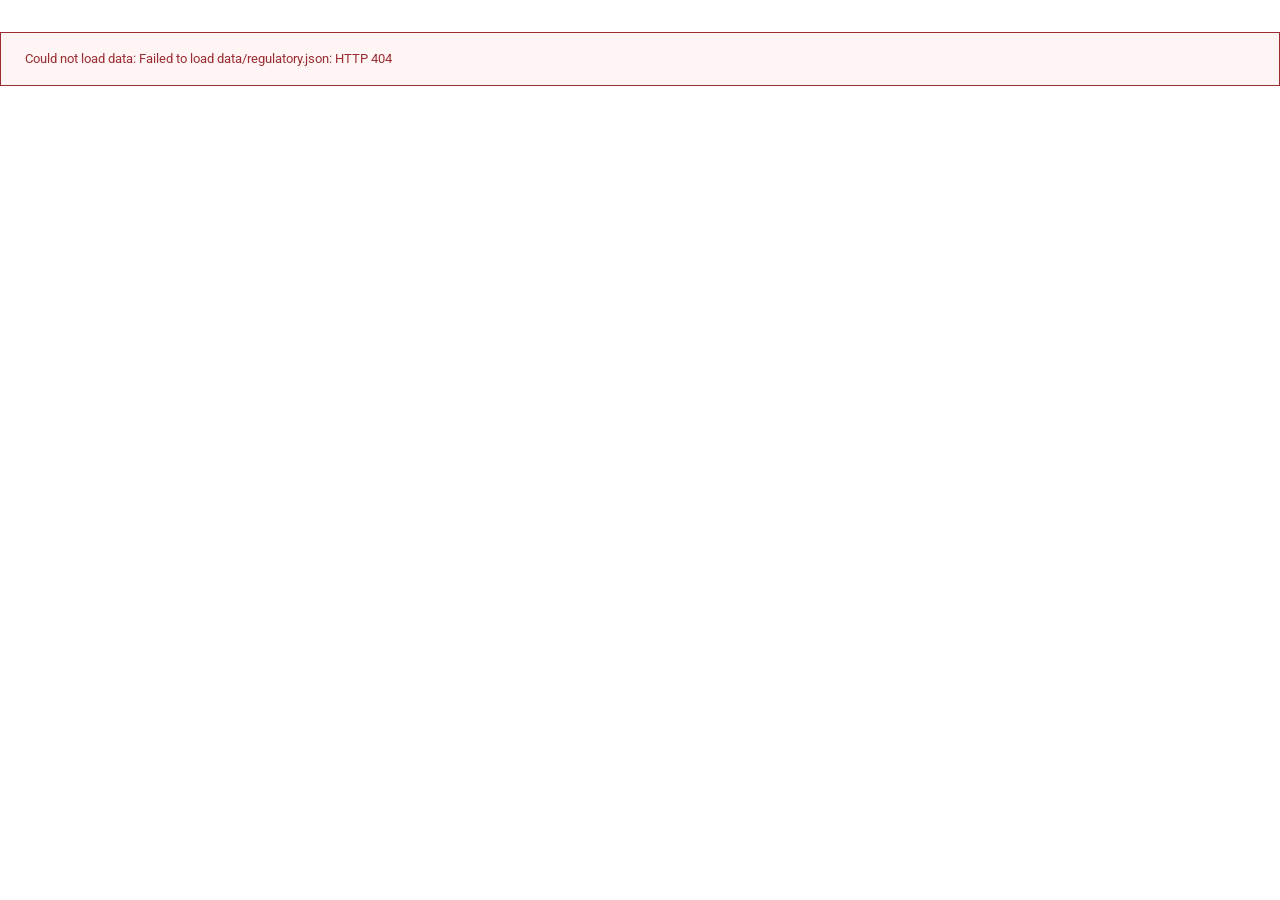
==== commit eaa87d1a: "ui: tighten data-table cells so 10-column tables fit on a 13\" MacBook Air Same goal as the prior co" ====
--- a/site/activity.html
+++ b/site/activity.html
@@ -10,7 +10,7 @@
   <link rel="preconnect" href="https://fonts.gstatic.com" crossorigin />
   <link rel="stylesheet" href="https://fonts.googleapis.com/css2?family=Roboto+Slab:wght@400;500;700&family=Roboto:wght@400;500;700&display=swap" />
 
-  <link rel="stylesheet" href="styles.css?v=2026-05-22-18" />
+  <link rel="stylesheet" href="styles.css?v=2026-05-22-19" />
 </head>
 
 <body data-page="activity">
@@ -114,7 +114,7 @@
     </div>
   </footer>
 
-  <script src="app.js?v=2026-05-22-18"></script>
+  <script src="app.js?v=2026-05-22-19"></script>
   <script>
     if (window.wab) { window.wab.initActivity(); }
   </script>
--- a/site/styles.css
+++ b/site/styles.css
@@ -831,19 +831,19 @@
 .data-table {
   width: 100%;
   border-collapse: collapse;
-  font-size: 13px;
+  font-size: 12px;
   font-variant-numeric: tabular-nums;
 }
 
 .data-table thead th {
   font-family: var(--font-sans);
-  font-size: 10.5px;
-  font-weight: 500;
-  text-transform: uppercase;
-  letter-spacing: 0.12em;
+  font-size: 10px;
+  font-weight: 500;
+  text-transform: uppercase;
+  letter-spacing: 0.1em;
   color: var(--color-text-secondary);
   text-align: left;
-  padding: var(--space-3) var(--space-3) var(--space-2);
+  padding: var(--space-3) 10px var(--space-2);
   border-bottom: 1px solid var(--color-maroon);
   white-space: nowrap;
   vertical-align: bottom;
@@ -886,7 +886,7 @@
 }
 
 .data-table tbody td {
-  padding: var(--space-3) var(--space-3);
+  padding: 10px 10px;
   border-bottom: 1px solid var(--color-hairline);
   vertical-align: top;
   color: var(--color-text);
@@ -927,10 +927,10 @@
 }
 
 .data-table__cell--notes {
-  font-size: 12px;
-  color: var(--color-text-secondary);
-  max-width: 320px;
-  min-width: 200px;
+  font-size: 11px;
+  color: var(--color-text-secondary);
+  max-width: 260px;
+  min-width: 160px;
   white-space: normal;
   line-height: 1.4;
 }
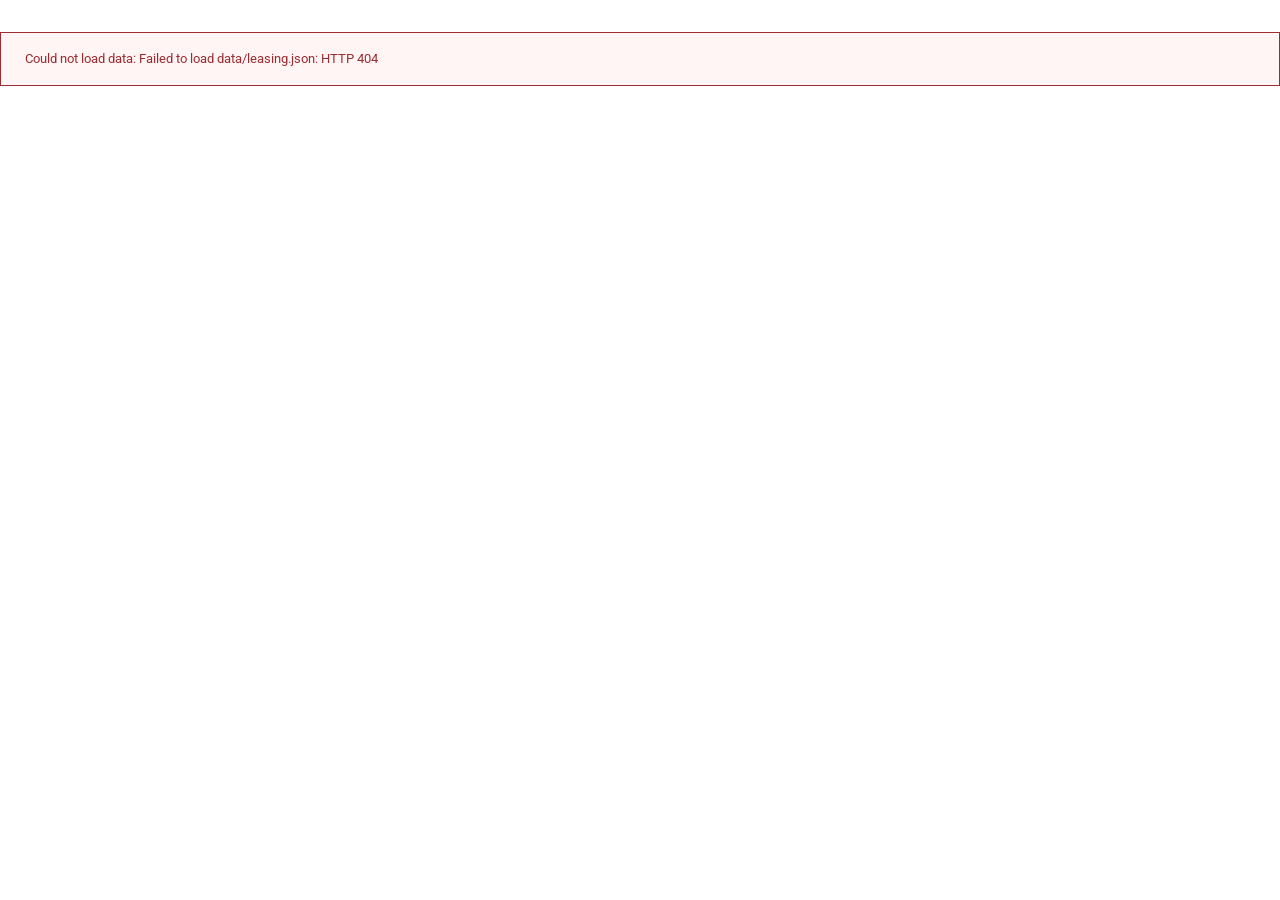
==== commit 31ecee3c: "ui: surface $/NRA across Overview, Tracts list, and Tract detail Inventory-derived sales_per_nra was" ====
--- a/site/activity.html
+++ b/site/activity.html
@@ -10,7 +10,7 @@
   <link rel="preconnect" href="https://fonts.gstatic.com" crossorigin />
   <link rel="stylesheet" href="https://fonts.googleapis.com/css2?family=Roboto+Slab:wght@400;500;700&family=Roboto:wght@400;500;700&display=swap" />
 
-  <link rel="stylesheet" href="styles.css?v=2026-05-22-19" />
+  <link rel="stylesheet" href="styles.css?v=2026-05-22-20" />
 </head>
 
 <body data-page="activity">
@@ -114,7 +114,7 @@
     </div>
   </footer>
 
-  <script src="app.js?v=2026-05-22-19"></script>
+  <script src="app.js?v=2026-05-22-20"></script>
   <script>
     if (window.wab) { window.wab.initActivity(); }
   </script>
--- a/site/styles.css
+++ b/site/styles.css
@@ -924,6 +924,14 @@
 
 .data-table__cell--muted {
   color: var(--color-text-muted);
+}
+
+.data-table__cell--subline {
+  font-size: 10px;
+  color: var(--color-text-muted);
+  font-weight: 400;
+  margin-top: 2px;
+  letter-spacing: 0.02em;
 }
 
 .data-table__cell--notes {
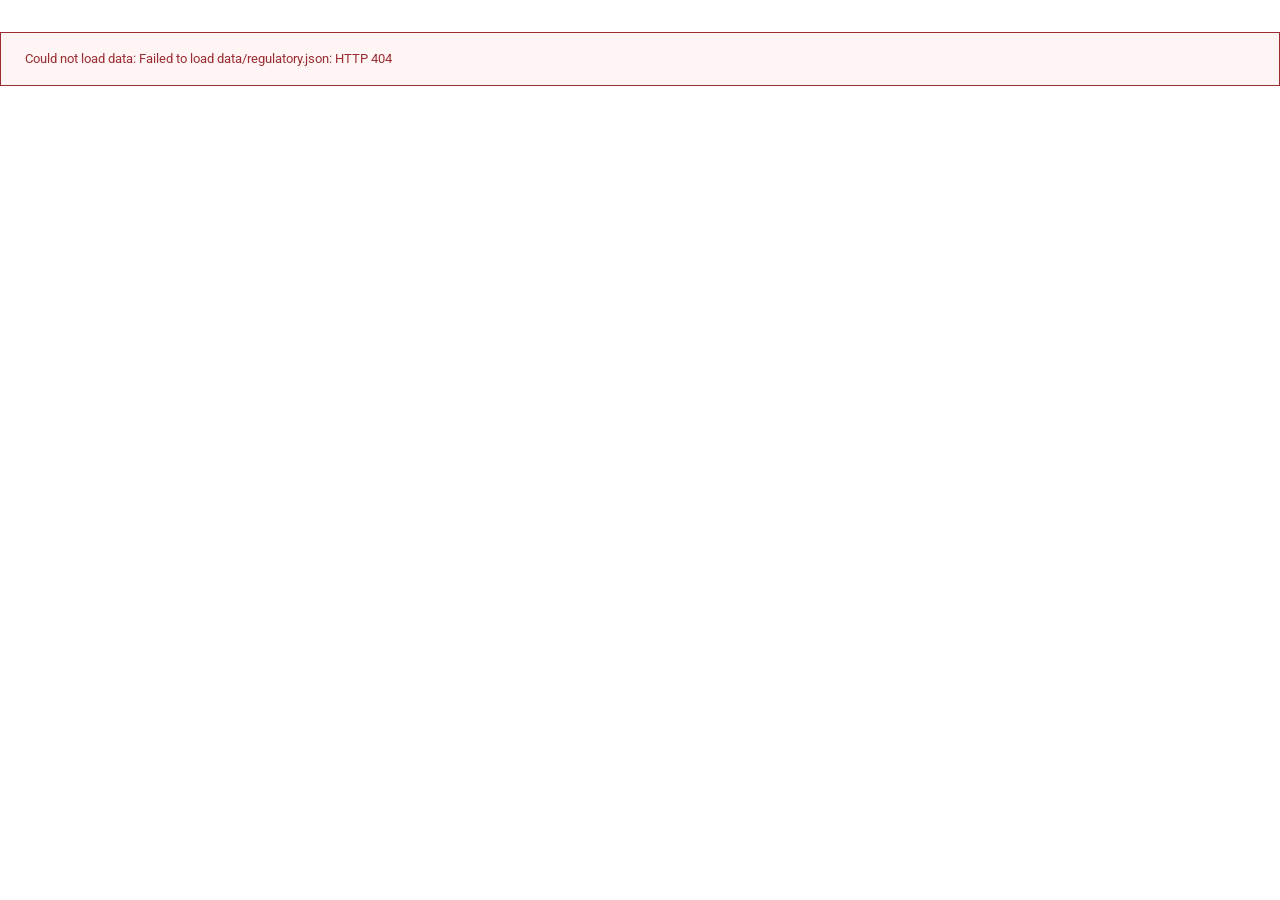
==== commit b6aca514: "ui: show operator name in REG badge instead of generic "REG" The inventory's REGULATORY column carri" ====
--- a/site/activity.html
+++ b/site/activity.html
@@ -10,7 +10,7 @@
   <link rel="preconnect" href="https://fonts.gstatic.com" crossorigin />
   <link rel="stylesheet" href="https://fonts.googleapis.com/css2?family=Roboto+Slab:wght@400;500;700&family=Roboto:wght@400;500;700&display=swap" />
 
-  <link rel="stylesheet" href="styles.css?v=2026-05-22-20" />
+  <link rel="stylesheet" href="styles.css?v=2026-05-22-21" />
 </head>
 
 <body data-page="activity">
@@ -114,7 +114,7 @@
     </div>
   </footer>
 
-  <script src="app.js?v=2026-05-22-20"></script>
+  <script src="app.js?v=2026-05-22-21"></script>
   <script>
     if (window.wab) { window.wab.initActivity(); }
   </script>
--- a/site/styles.css
+++ b/site/styles.css
@@ -966,16 +966,16 @@
   display: inline-block;
   margin-left: var(--space-2);
   font-family: var(--font-sans);
-  font-size: 9.5px;
-  font-weight: 600;
-  letter-spacing: 0.16em;
-  text-transform: uppercase;
+  font-size: 10px;
+  font-weight: 500;
+  letter-spacing: 0.02em;
   padding: 2px 6px;
   border: 1px solid var(--color-maroon);
   color: var(--color-maroon);
   text-decoration: none;
   vertical-align: middle;
   background: var(--color-bg);
+  white-space: nowrap;
 }
 
 a.reg-badge {
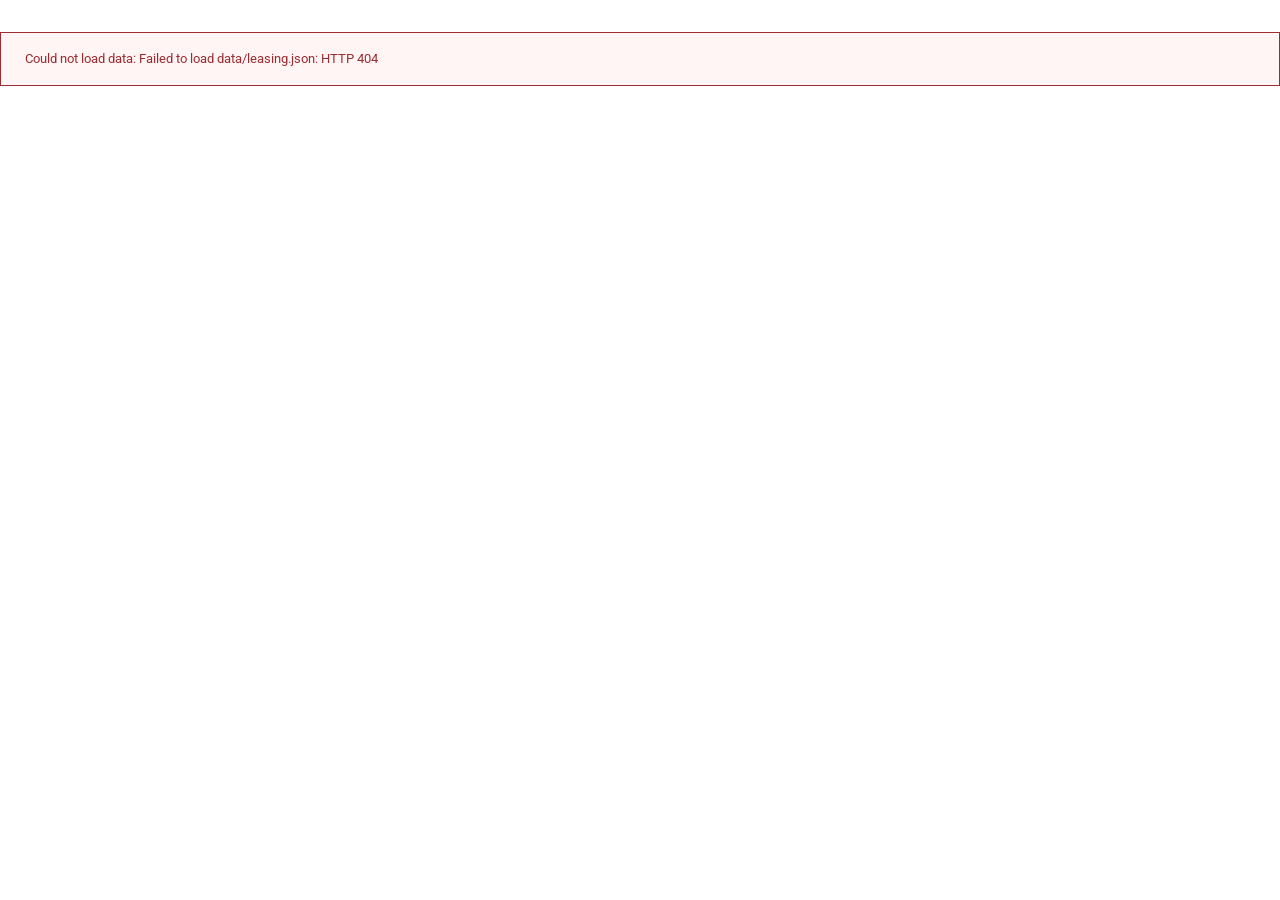
==== commit 9f2b8383: "ui: title-case all-caps tokens (5+ chars) in REG annotations for display "MEWBOURNE Reg" was renderi" ====
--- a/site/activity.html
+++ b/site/activity.html
@@ -10,7 +10,7 @@
   <link rel="preconnect" href="https://fonts.gstatic.com" crossorigin />
   <link rel="stylesheet" href="https://fonts.googleapis.com/css2?family=Roboto+Slab:wght@400;500;700&family=Roboto:wght@400;500;700&display=swap" />
 
-  <link rel="stylesheet" href="styles.css?v=2026-05-22-21" />
+  <link rel="stylesheet" href="styles.css?v=2026-05-22-22" />
 </head>
 
 <body data-page="activity">
@@ -114,7 +114,7 @@
     </div>
   </footer>
 
-  <script src="app.js?v=2026-05-22-21"></script>
+  <script src="app.js?v=2026-05-22-22"></script>
   <script>
     if (window.wab) { window.wab.initActivity(); }
   </script>
